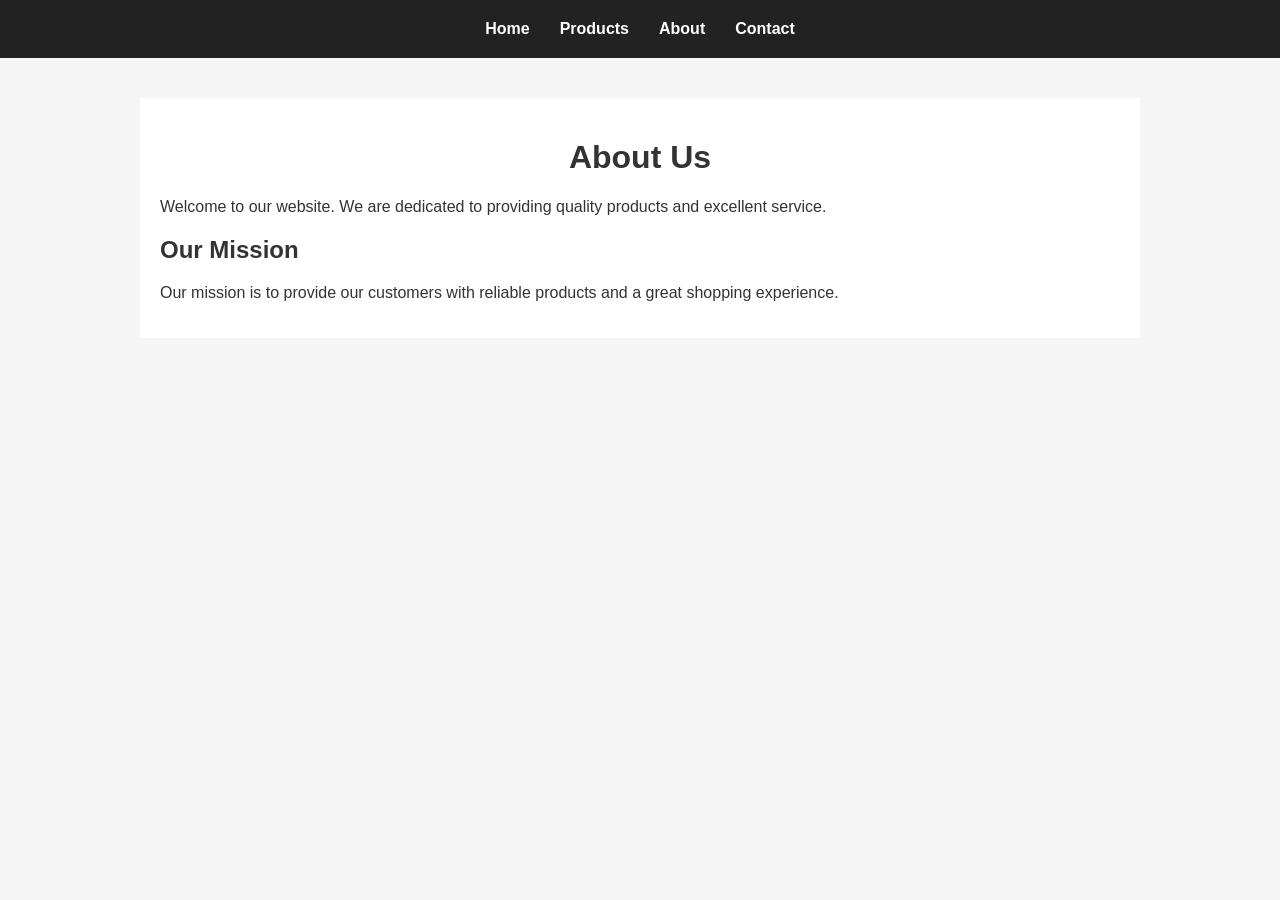
==== about.html @ 2d6aeec1 "Initial website" ====
<!doctype html>
<html lang="en">
  <head>
    <meta charset="UTF-8" />
    <meta name="viewport" content="width=device-width, initial-scale=1.0" />
    <title>About Us</title>
    <link rel="stylesheet" href="style.css" />
  </head>

  <body>
    <header>
      <nav>
        <a href="index.html">Home</a>
        <a href="products.html">Products</a>
        <a href="about.html">About</a>
        <a href="contact.html">Contact</a>
      </nav>
    </header>

    <main>
      <h1>About Us</h1>

      <p>
        Welcome to our website. We are dedicated to providing quality products
        and excellent service.
      </p>

      <h2>Our Mission</h2>

      <p>
        Our mission is to provide our customers with reliable products and a
        great shopping experience.
      </p>
    </main>
  </body>
</html>
---- style.css ----
* {
  box-sizing: border-box;
}

body {
  margin: 0;
  font-family: Arial, sans-serif;
  background-color: #f5f5f5;
  color: #333;
}

header {
  background-color: #222;
  padding: 20px;
}

nav {
  display: flex;
  justify-content: center;
  gap: 30px;
}

nav a {
  color: white;
  text-decoration: none;
  font-weight: bold;
}

nav a:hover {
  text-decoration: underline;
}

main {
  max-width: 1000px;
  margin: 40px auto;
  padding: 20px;
  background-color: white;
}

h1 {
  text-align: center;
}

form {
  max-width: 600px;
  margin: 30px auto;
}

input,
textarea {
  width: 100%;
  padding: 10px;
  margin-top: 5px;
}

button {
  padding: 12px 25px;
  border: none;
  cursor: pointer;
}
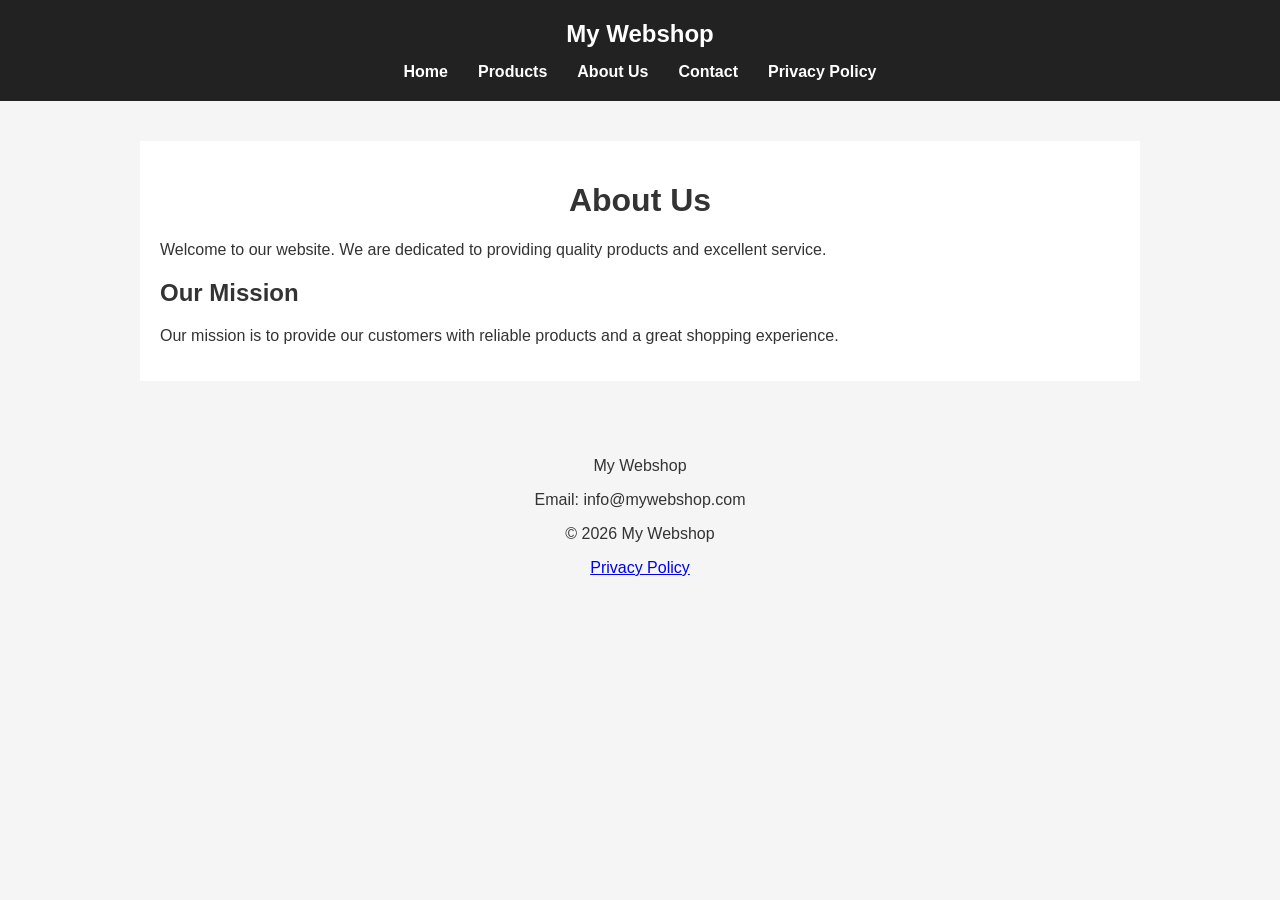
==== commit 7d6094ad: "Improve webshop accessibility" ====
--- a/about.html
+++ b/about.html
@@ -3,17 +3,20 @@
   <head>
     <meta charset="UTF-8" />
     <meta name="viewport" content="width=device-width, initial-scale=1.0" />
-    <title>About Us</title>
+    <title>About Us - My Webshop</title>
     <link rel="stylesheet" href="style.css" />
   </head>
 
   <body>
     <header>
+      <p>My Webshop</p>
+
       <nav>
         <a href="index.html">Home</a>
         <a href="products.html">Products</a>
-        <a href="about.html">About</a>
+        <a href="about.html">About Us</a>
         <a href="contact.html">Contact</a>
+        <a href="privacy.html">Privacy Policy</a>
       </nav>
     </header>
 
@@ -25,12 +28,21 @@
         and excellent service.
       </p>
 
-      <h2>Our Mission</h2>
+      <section>
+        <h2>Our Mission</h2>
 
-      <p>
-        Our mission is to provide our customers with reliable products and a
-        great shopping experience.
-      </p>
+        <p>
+          Our mission is to provide our customers with reliable products and a
+          great shopping experience.
+        </p>
+      </section>
     </main>
+
+    <footer>
+      <p>My Webshop</p>
+      <p>Email: info@mywebshop.com</p>
+      <p>&copy; 2026 My Webshop</p>
+      <a href="privacy.html">Privacy Policy</a>
+    </footer>
   </body>
 </html>
--- a/style.css
+++ b/style.css
@@ -14,6 +14,14 @@
   padding: 20px;
 }
 
+header p {
+  color: white;
+  text-align: center;
+  font-size: 24px;
+  font-weight: bold;
+  margin: 0 0 15px;
+}
+
 nav {
   display: flex;
   justify-content: center;
@@ -28,6 +36,11 @@
 
 nav a:hover {
   text-decoration: underline;
+}
+
+nav a:focus {
+  outline: 3px solid #ffffff;
+  outline-offset: 3px;
 }
 
 main {
@@ -51,10 +64,41 @@
   width: 100%;
   padding: 10px;
   margin-top: 5px;
+  margin-bottom: 15px;
+  font-size: 16px;
+  border: 1px solid #777;
+  border-radius: 4px;
+}
+
+input:focus,
+textarea:focus {
+  outline: 3px solid #222;
+  outline-offset: 2px;
 }
 
 button {
   padding: 12px 25px;
   border: none;
+  border-radius: 4px;
   cursor: pointer;
+  background-color: #222;
+  color: white;
+  font-size: 16px;
+  font-weight: bold;
 }
+
+button:hover {
+  background-color: #444;
+}
+
+button:focus {
+  outline: 3px solid #222;
+  outline-offset: 3px;
+}
+
+footer {
+  max-width: 1000px;
+  margin: 0 auto;
+  padding: 20px;
+  text-align: center;
+}
